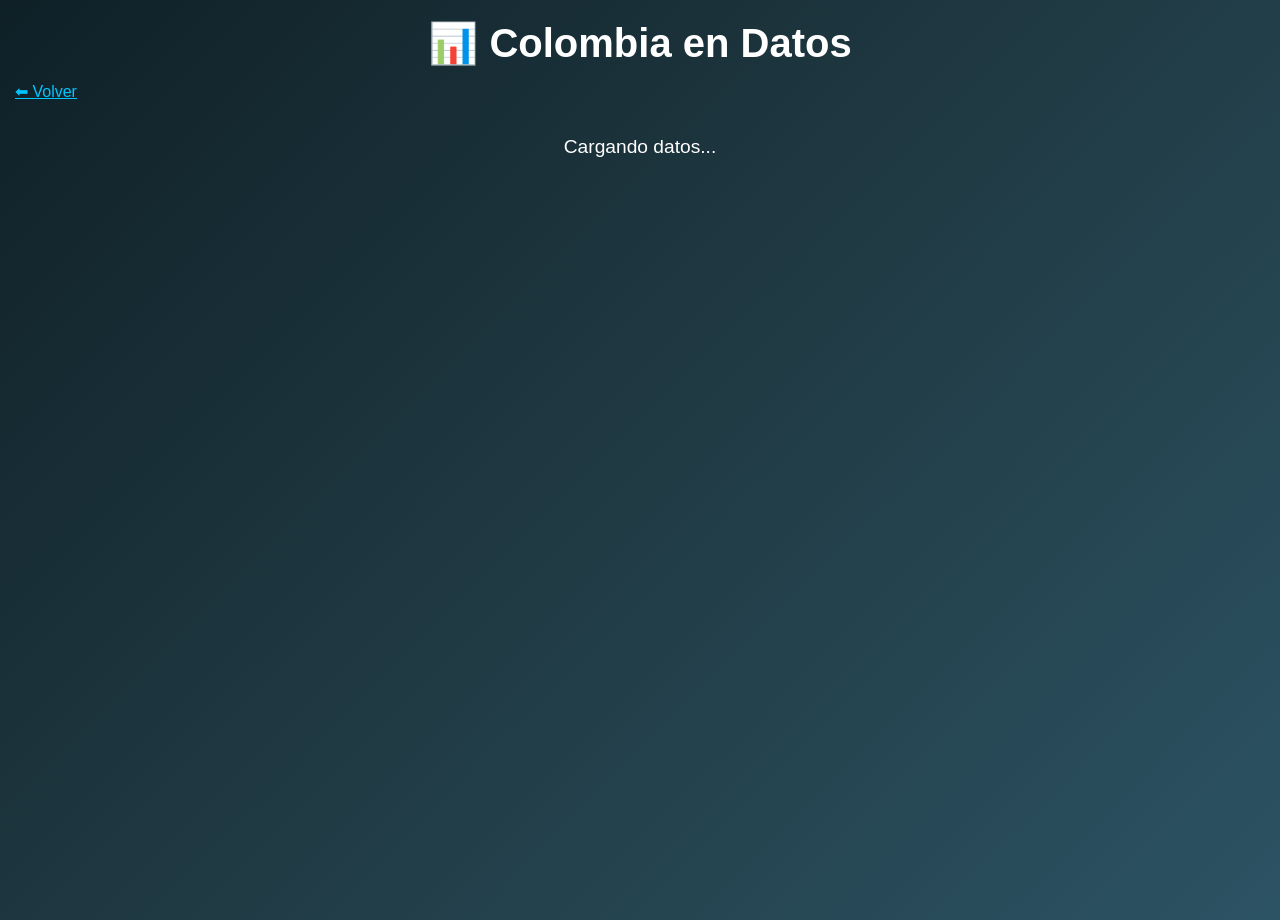
==== colombia.html @ cb1400ad "colombia html" ====
<!DOCTYPE html>
<html lang="es">
<head>
    <meta charset="UTF-8">
    <title>Colombia en Datos</title>
    <link rel="stylesheet" href="css/estilos.css">
</head>
<body>

<h1>📊 Colombia en Datos</h1>

<a href="index.html">⬅ Volver</a>

<p id="cargando">Cargando datos...</p>

<div id="contenedor"></div>

<script src="js/colombia.js"></script>
<script src="js/animaciones.js"></script>

</body>
</html>
---- css/estilos.css ----
/* ============================= */
/* RESET BÁSICO */
/* ============================= */
* {
    margin: 0;
    padding: 0;
    box-sizing: border-box;
}

/* ============================= */
/* BODY */
/* ============================= */
body {
    font-family: 'Segoe UI', Tahoma, sans-serif;
    background: linear-gradient(135deg, #0f2027, #203a43, #2c5364);
    color: white;
    min-height: 100vh;
}

/* ============================= */
/* NAVBAR */
/* ============================= */
nav {
    display: flex;
    justify-content: center;
    gap: 20px;
    padding: 20px;
    background: rgba(0,0,0,0.3);
    backdrop-filter: blur(10px);
}

nav a {
    text-decoration: none;
    color: white;
    font-weight: bold;
    padding: 10px 20px;
    border-radius: 20px;
    transition: 0.3s;
}

nav a:hover {
    background: #00c6ff;
    color: black;
}

/* ============================= */
/* TITULOS */
/* ============================= */
h1 {
    text-align: center;
    margin-top: 20px;
    font-size: 2.5rem;
}

/* ============================= */
/* CONTENEDOR */
/* ============================= */
#contenedor {
    display: grid;
    grid-template-columns: repeat(auto-fit, minmax(250px, 1fr));
    gap: 20px;
    padding: 30px;
}

/* ============================= */
/* TARJETAS PRO */
/* ============================= */
.card {
    background: rgba(255, 255, 255, 0.1);
    border-radius: 20px;
    padding: 20px;
    backdrop-filter: blur(15px);
    box-shadow: 0 8px 25px rgba(0,0,0,0.3);
    transition: all 0.3s ease;
    animation: fadeIn 0.6s ease;
}

/* Hover efecto pro */
.card:hover {
    transform: translateY(-10px) scale(1.03);
    box-shadow: 0 15px 35px rgba(0,0,0,0.5);
}

/* ============================= */
/* IMÁGENES */
/* ============================= */
.card img {
    width: 100%;
    border-radius: 10px;
    margin-top: 10px;
}

/* ============================= */
/* TEXTO */
/* ============================= */
p {
    margin: 5px 0;
    font-size: 0.9rem;
}

/* ============================= */
/* BOTÓN VOLVER */
/* ============================= */
a {
    display: inline-block;
    margin: 15px;
    color: #00c6ff;
}

/* ============================= */
/* LOADING */
/* ============================= */
#cargando {
    text-align: center;
    font-size: 1.2rem;
    margin-top: 20px;
    animation: pulse 1s infinite;
}

/* ============================= */
/* ANIMACIONES */
/* ============================= */
@keyframes fadeIn {
    from {
        opacity: 0;
        transform: translateY(20px);
    }
    to {
        opacity: 1;
        transform: translateY(0);
    }
}

@keyframes pulse {
    0% { opacity: 0.5; }
    50% { opacity: 1; }
    100% { opacity: 0.5; }
}
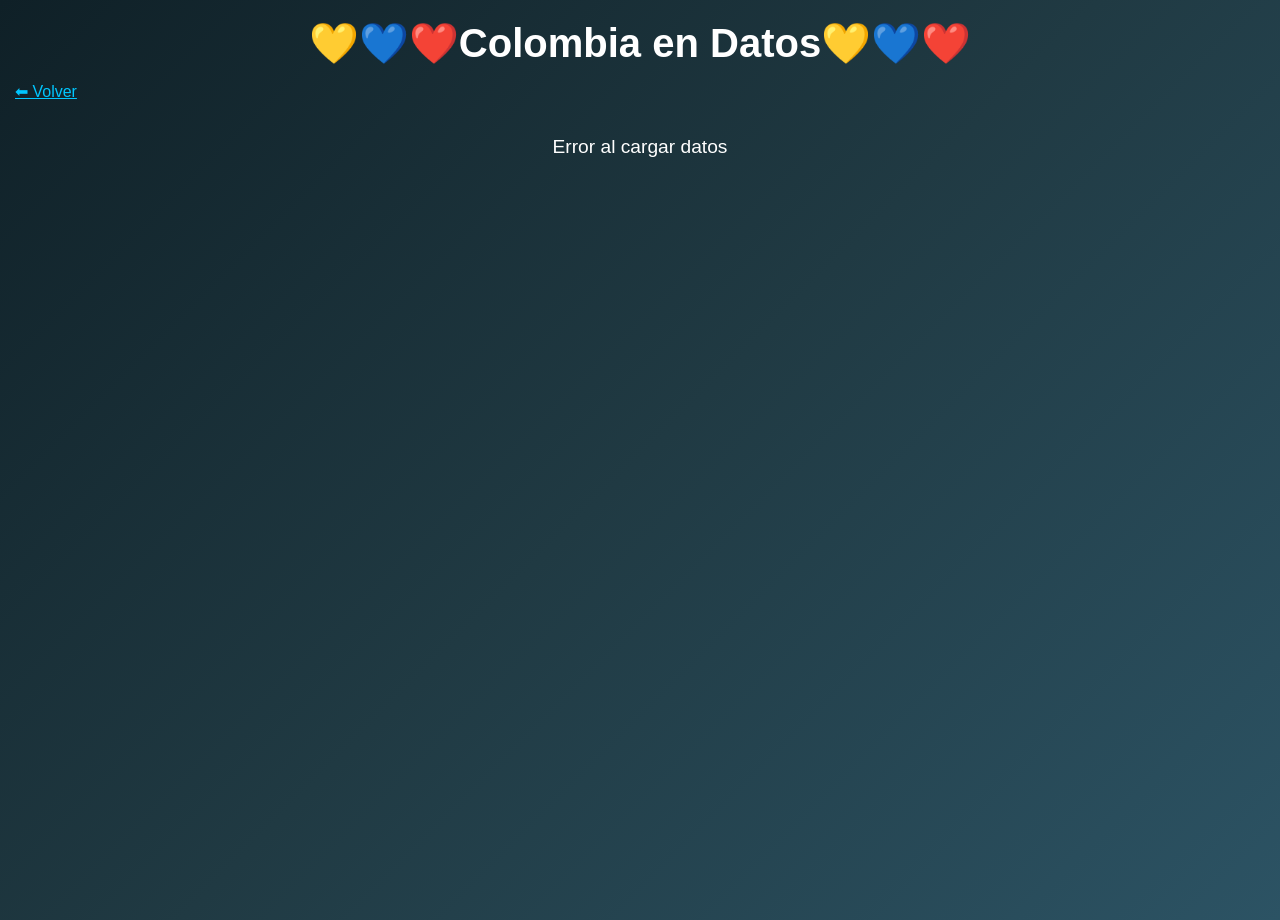
==== commit a3fd2f71: "arregos de titulo lindo" ====
--- a/colombia.html
+++ b/colombia.html
@@ -7,7 +7,7 @@
 </head>
 <body>
 
-<h1>📊 Colombia en Datos</h1>
+<h1>💛💙❤️Colombia en Datos💛💙❤️</h1>
 
 <a href="index.html">⬅ Volver</a>
 
--- a/css/estilos.css
+++ b/css/estilos.css
@@ -135,4 +135,17 @@
     0% { opacity: 0.5; }
     50% { opacity: 1; }
     100% { opacity: 0.5; }
+}
+/* tarjeta tipo dashboard */
+.card h2 {
+    font-size: 2rem;
+    margin-bottom: 10px;
+}
+
+.card img {
+    width: 180px;
+    border-radius: 10px;
+    margin: 10px auto;
+    display: block;
+    box-shadow: 0 5px 15px rgba(0,0,0,0.3);
 }
